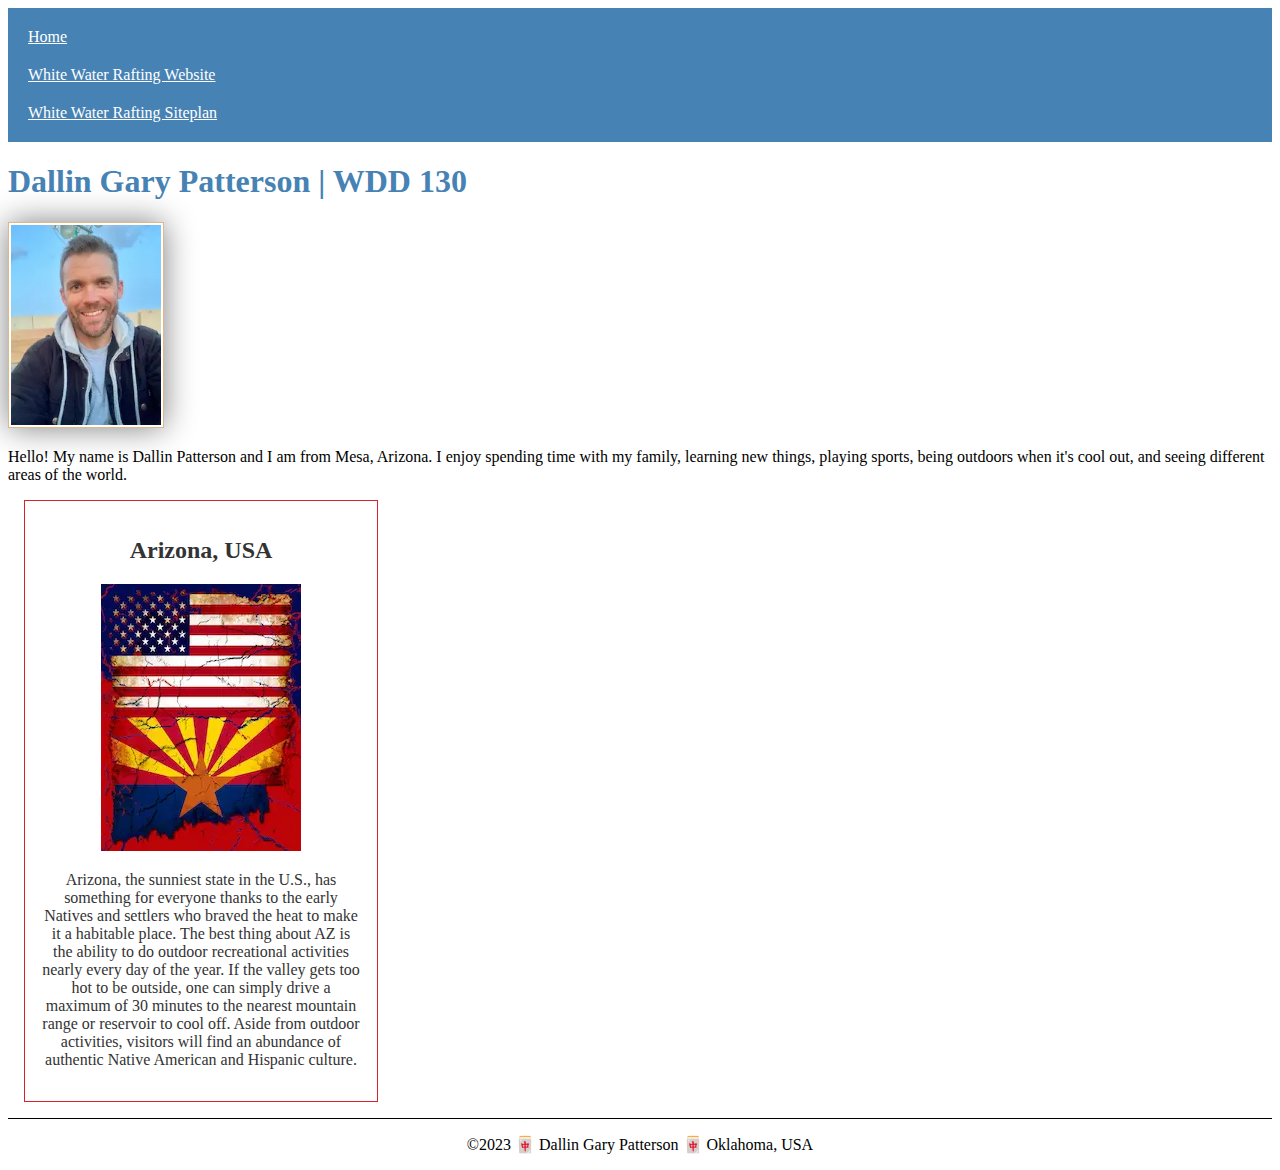
==== index.html @ 2f077078 "modified:   index.html" ====
<!DOCTYPE html>
<html lang="en-US">
<link  rel="stylesheet" href="styles/style.css">
  <head>
    <meta charset="UTF-8">
    <meta name="viewport" content="width=device-width, initial-scale=1.0">
    <title>Dallin Gary Patterson | WDD 130</title>
    <meta name="description" content="Welcome to my personal webpage. The creation of this page is accredited to the knowledge I have gained attending a web development course at BYU-I online.
     I look forward to adding my own creativity to this page as I learn more about webpage creation.">
    <meta name="author" content="Dallin Patterson">
  </head>
  <body>
    <header>
      <nav>
        <a href="#">Home</a>
        <a href="wwr/">White Water Rafting Website</a>
        <a href="wwr/site-plan-rafting.html">White Water Rafting Siteplan</a>
      </nav>
    </header>
    <main>
      <h1>Dallin Gary Patterson | WDD 130</h1>
      <img src="images/profile.webp" alt="Hello, my name is Dallin Patterson" width="200">
      <p> Hello! My name is Dallin Patterson and I am from Mesa, Arizona. I enjoy spending time with my family, learning new things, playing sports, 
        being outdoors when it's cool out, and seeing different areas of the world.</p>
    </main>
    <aside>
        <h2>Arizona, USA</h2>
        <img src="images/usa-arizona-flags-abstract-david-g-paul.webp" alt="U.S. and AZ flags" width="200">
        <p>Arizona, the sunniest state in the U.S., has something for everyone thanks to the early Natives and settlers who braved the heat to make it a habitable place.
          The best thing about AZ is the ability to do outdoor recreational activities nearly every day of the year. If the valley gets too hot to be outside, one can simply drive a maximum of 30 minutes
          to the nearest mountain range or reservoir to cool off. Aside from outdoor activities, visitors will find an abundance of authentic Native American and Hispanic culture.</p>
    </aside>
    <footer>
      <p>&copy;2023 🀄 Dallin Gary Patterson 🀄 Oklahoma, USA</p>
    </footer>
    
  </body>
</html>
---- styles/style.css ----
aside {
  width: 20em;
  margin: 1em;
  border: 1px solid rgba(211, 9, 19, 0.897); 
  padding: 1em;
  background-color: #ffffff;
  color: #333;
  text-align: center;
  ;
}

aside img {
  width: 200px;
  height: auto;
}

main img {
  width: 150px;
  height:auto;
  border: 1px solid burlywood;
  padding: 2px;
  box-shadow: 0 0 30px gray;
}

p { padding: 0;}

footer {
  margin-top: 1em;
  border-top: 1px solid #000;
  text-align: center;
}

h1 {
  color: steelblue;
}

nav a {
  color: white;
  padding: 10px;
  display: block;
}

nav {
  background-color: steelblue;
  padding: 10px;
}
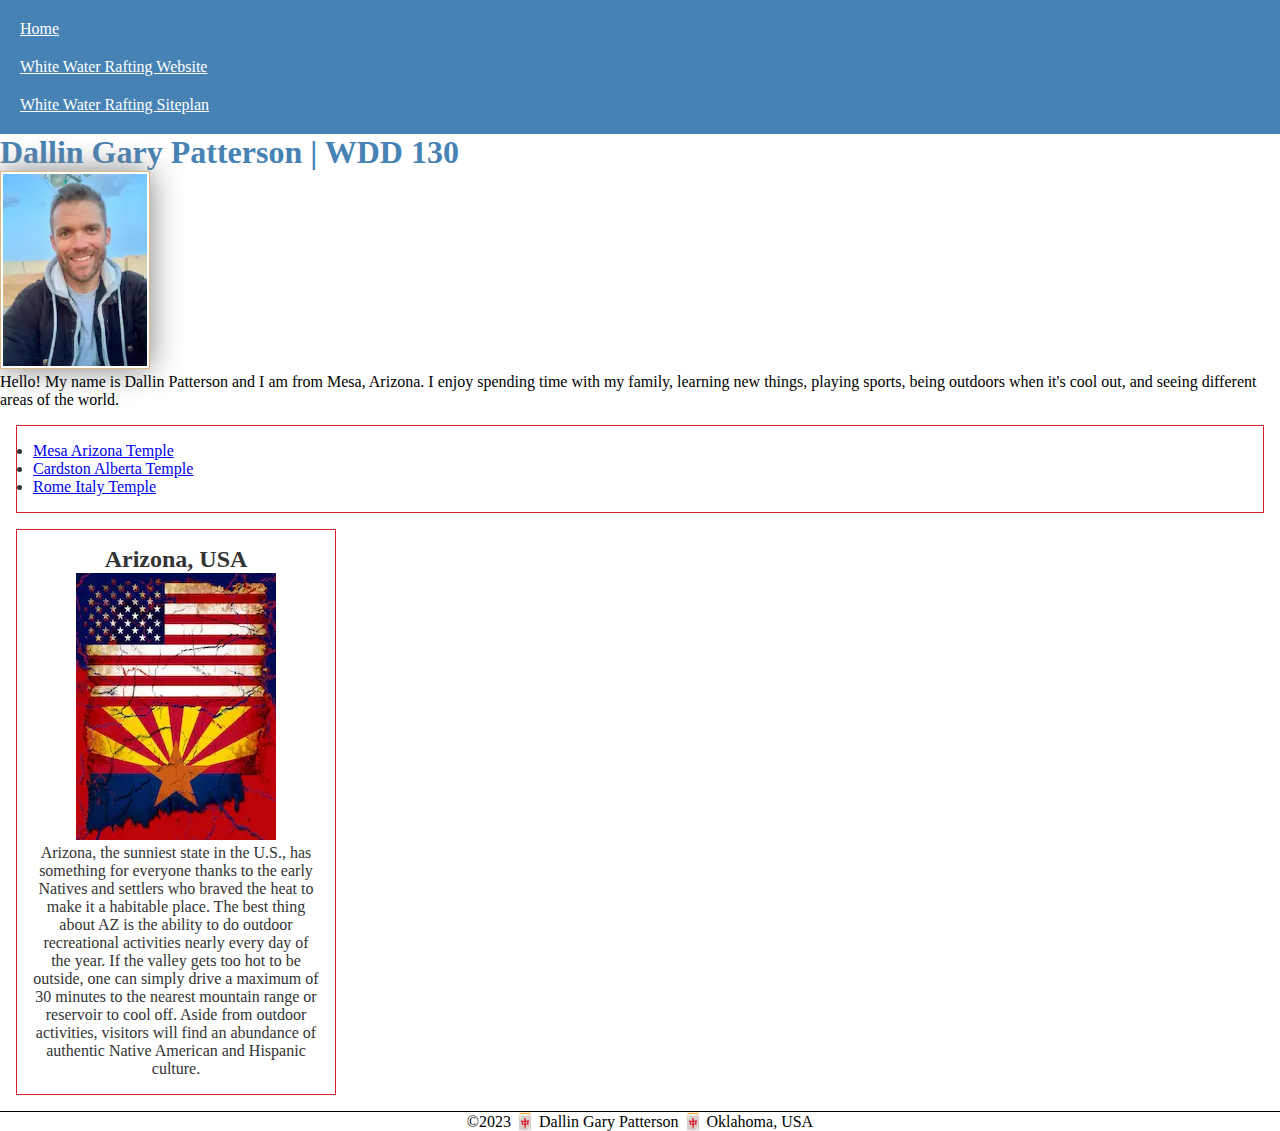
==== commit c1cf8574: "modified:   index.html 	modified:   styles/style.css" ====
--- a/index.html
+++ b/index.html
@@ -1,10 +1,11 @@
-<!DOCTYPE html>
+<!DOCTYPE html> <!-- Last updated: 09 MAR 2023 -->
 <html lang="en-US">
-<link  rel="stylesheet" href="styles/style.css">
   <head>
+    <link rel="stylesheet" href="styles/style.css">
     <meta charset="UTF-8">
     <meta name="viewport" content="width=device-width, initial-scale=1.0">
-    <title>Dallin Gary Patterson | WDD 130</title>
+    <title>Dallin Gary Patterson | WDD 130
+    </title>
     <meta name="description" content="Welcome to my personal webpage. The creation of this page is accredited to the knowledge I have gained attending a web development course at BYU-I online.
      I look forward to adding my own creativity to this page as I learn more about webpage creation.">
     <meta name="author" content="Dallin Patterson">
@@ -18,21 +19,30 @@
       </nav>
     </header>
     <main>
-      <h1>Dallin Gary Patterson | WDD 130</h1>
+      <h1>Dallin Gary Patterson | WDD 130
+      </h1>
       <img src="images/profile.webp" alt="Hello, my name is Dallin Patterson" width="200">
       <p> Hello! My name is Dallin Patterson and I am from Mesa, Arizona. I enjoy spending time with my family, learning new things, playing sports, 
-        being outdoors when it's cool out, and seeing different areas of the world.</p>
+        being outdoors when it's cool out, and seeing different areas of the world.
+      </p>
+        <ul class="box">
+          <li><a href="https://www.churchofjesuschrist.org/temples/details/mesa-arizona-temple?lang=eng" target="_blank">Mesa Arizona Temple</a></li>
+          <li><a href="https://www.churchofjesuschrist.org/temples/details/cardston-alberta-temple?lang=eng" target="_blank">Cardston Alberta Temple</a></li>
+          <li><a href="https://www.churchofjesuschrist.org/temples/details/rome-italy-temple?lang=eng" target="_blank">Rome Italy Temple</a></li>
+        </ul>
     </main>
-    <aside>
-        <h2>Arizona, USA</h2>
-        <img src="images/usa-arizona-flags-abstract-david-g-paul.webp" alt="U.S. and AZ flags" width="200">
-        <p>Arizona, the sunniest state in the U.S., has something for everyone thanks to the early Natives and settlers who braved the heat to make it a habitable place.
+    <aside class="box">
+      <h2>Arizona, USA
+      </h2>
+      <img src="images/usa-arizona-flags-abstract-david-g-paul.webp" alt="U.S. and AZ flags" width="200">
+      <p>Arizona, the sunniest state in the U.S., has something for everyone thanks to the early Natives and settlers who braved the heat to make it a habitable place.
           The best thing about AZ is the ability to do outdoor recreational activities nearly every day of the year. If the valley gets too hot to be outside, one can simply drive a maximum of 30 minutes
-          to the nearest mountain range or reservoir to cool off. Aside from outdoor activities, visitors will find an abundance of authentic Native American and Hispanic culture.</p>
+          to the nearest mountain range or reservoir to cool off. Aside from outdoor activities, visitors will find an abundance of authentic Native American and Hispanic culture.
+      </p>
     </aside>
     <footer>
-      <p>&copy;2023 🀄 Dallin Gary Patterson 🀄 Oklahoma, USA</p>
-    </footer>
-    
+      <p>&copy;2023 🀄 Dallin Gary Patterson 🀄 Oklahoma, USA
+      </p>
+    </footer> 
   </body>
 </html>
--- a/styles/style.css
+++ b/styles/style.css
@@ -1,12 +1,12 @@
+* {
+  margin: 0;
+  padding: 0;
+  box-sizing: border-box;
+}
+
 aside {
   width: 20em;
-  margin: 1em;
-  border: 1px solid rgba(211, 9, 19, 0.897); 
-  padding: 1em;
-  background-color: #ffffff;
-  color: #333;
   text-align: center;
-  ;
 }
 
 aside img {
@@ -43,4 +43,13 @@
 nav {
   background-color: steelblue;
   padding: 10px;
+}
+
+/* Class Selectors */
+.box {
+  margin: 1rem;
+  padding: 1rem;
+  border: 1px solid rgba(211, 9, 19, 0.897);
+  background-color: #ffffff;
+  color: #333;
 }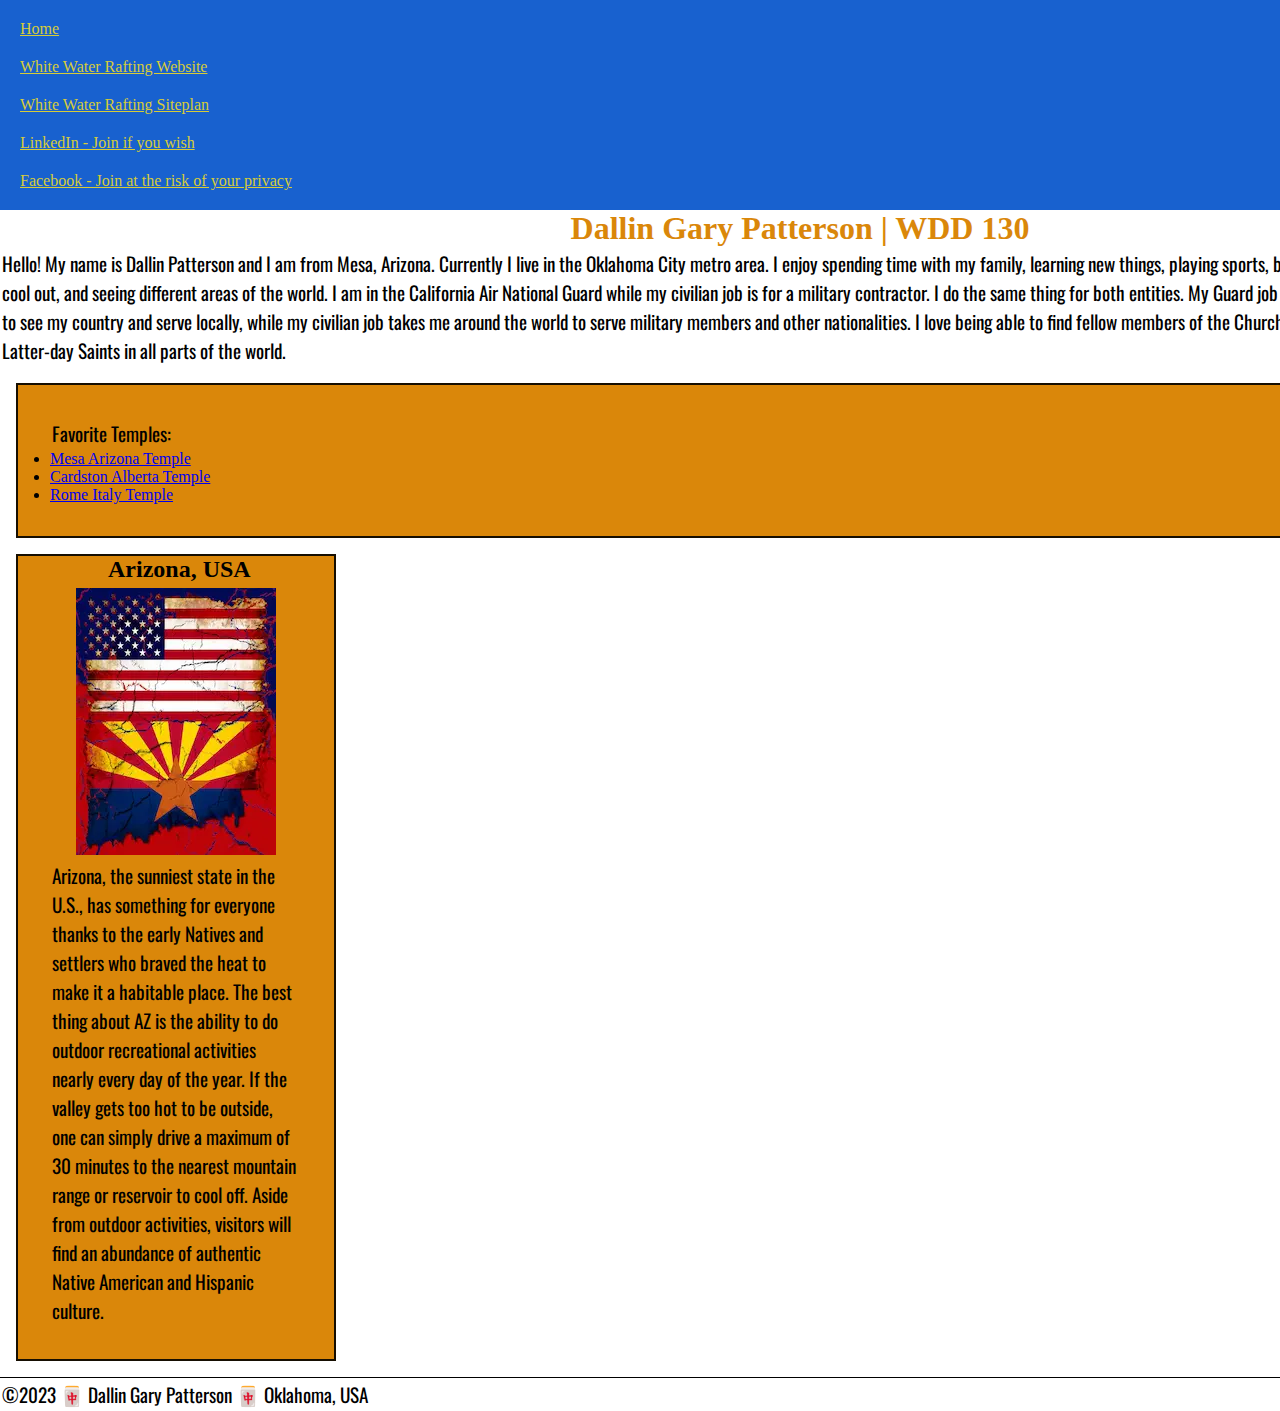
==== commit e61e84b9: "modified:   index.html 	modified:   styles/style.css" ====
--- a/index.html
+++ b/index.html
@@ -16,16 +16,24 @@
         <a href="#">Home</a>
         <a href="wwr/">White Water Rafting Website</a>
         <a href="wwr/site-plan-rafting.html">White Water Rafting Siteplan</a>
+        <a href="https://linkedin.com"> LinkedIn - Join if you wish</a>
+        <a href="https://facebook.com"> Facebook - Join at the risk of your privacy</a>
       </nav>
     </header>
     <main>
       <h1>Dallin Gary Patterson | WDD 130
       </h1>
       <img src="images/profile.webp" alt="Hello, my name is Dallin Patterson" width="200">
-      <p> Hello! My name is Dallin Patterson and I am from Mesa, Arizona. I enjoy spending time with my family, learning new things, playing sports, 
-        being outdoors when it's cool out, and seeing different areas of the world.
+      <p> Hello! My name is Dallin Patterson and I am from Mesa, Arizona. Currently I live in the Oklahoma City metro area. 
+        I enjoy spending time with my family, learning new things, playing sports, 
+        being outdoors when it's cool out, and seeing different areas of the world. I am in the California Air National Guard while my civilian job is for a military contractor.
+        I do the same thing for both entities. My Guard job allows me opportunities to see my country and serve locally, while my civilian job takes me around the world to serve military members
+        and other nationalities. I love being able to find fellow members of the Church of Jesus Christ of Latter-day Saints in all parts of the world.
       </p>
         <ul class="box">
+          <p>
+            Favorite Temples:
+          </p>
           <li><a href="https://www.churchofjesuschrist.org/temples/details/mesa-arizona-temple?lang=eng" target="_blank">Mesa Arizona Temple</a></li>
           <li><a href="https://www.churchofjesuschrist.org/temples/details/cardston-alberta-temple?lang=eng" target="_blank">Cardston Alberta Temple</a></li>
           <li><a href="https://www.churchofjesuschrist.org/temples/details/rome-italy-temple?lang=eng" target="_blank">Rome Italy Temple</a></li>
--- a/styles/style.css
+++ b/styles/style.css
@@ -1,3 +1,9 @@
+@import url('https://fonts.googleapis.com/css2?family=Oswald:wght@300&display=swap');
+
+:root {
+  --paragraph-font: 'Oswald', sans-serif;
+}
+
 * {
   margin: 0;
   padding: 0;
@@ -5,8 +11,15 @@
 }
 
 aside {
+  position: relative;
   width: 20em;
   text-align: center;
+}
+
+aside h2 {
+  position: absolute;
+  top: 0px;
+  left: 90px;
 }
 
 aside img {
@@ -14,15 +27,28 @@
   height: auto;
 }
 
+main {
+  width: 100em;
+}
+
+main h1 {
+  text-align: center;
+}
 main img {
+  float: right;
   width: 150px;
   height:auto;
-  border: 1px solid burlywood;
+  border: 1px solid rgb(0, 0, 0);
   padding: 2px;
   box-shadow: 0 0 30px gray;
 }
 
-p { padding: 0;}
+p { 
+  font-family: var(--paragraph-font);
+  font-size: 1.2rem;
+  padding: 2px;
+  text-align: left;
+}
 
 footer {
   margin-top: 1em;
@@ -31,25 +57,25 @@
 }
 
 h1 {
-  color: steelblue;
+  color: rgb(218, 135, 10);
 }
 
 nav a {
-  color: white;
+  color: rgb(214, 204, 57);
   padding: 10px;
   display: block;
 }
 
 nav {
-  background-color: steelblue;
+  background-color: rgb(24, 97, 207);
   padding: 10px;
 }
 
 /* Class Selectors */
 .box {
   margin: 1rem;
-  padding: 1rem;
-  border: 1px solid rgba(211, 9, 19, 0.897);
-  background-color: #ffffff;
-  color: #333;
+  padding: 2rem;
+  border: 2px solid rgba(0, 0, 0, 0.897);
+  background-color: rgb(218, 135, 10);
+  color: #000000;
 }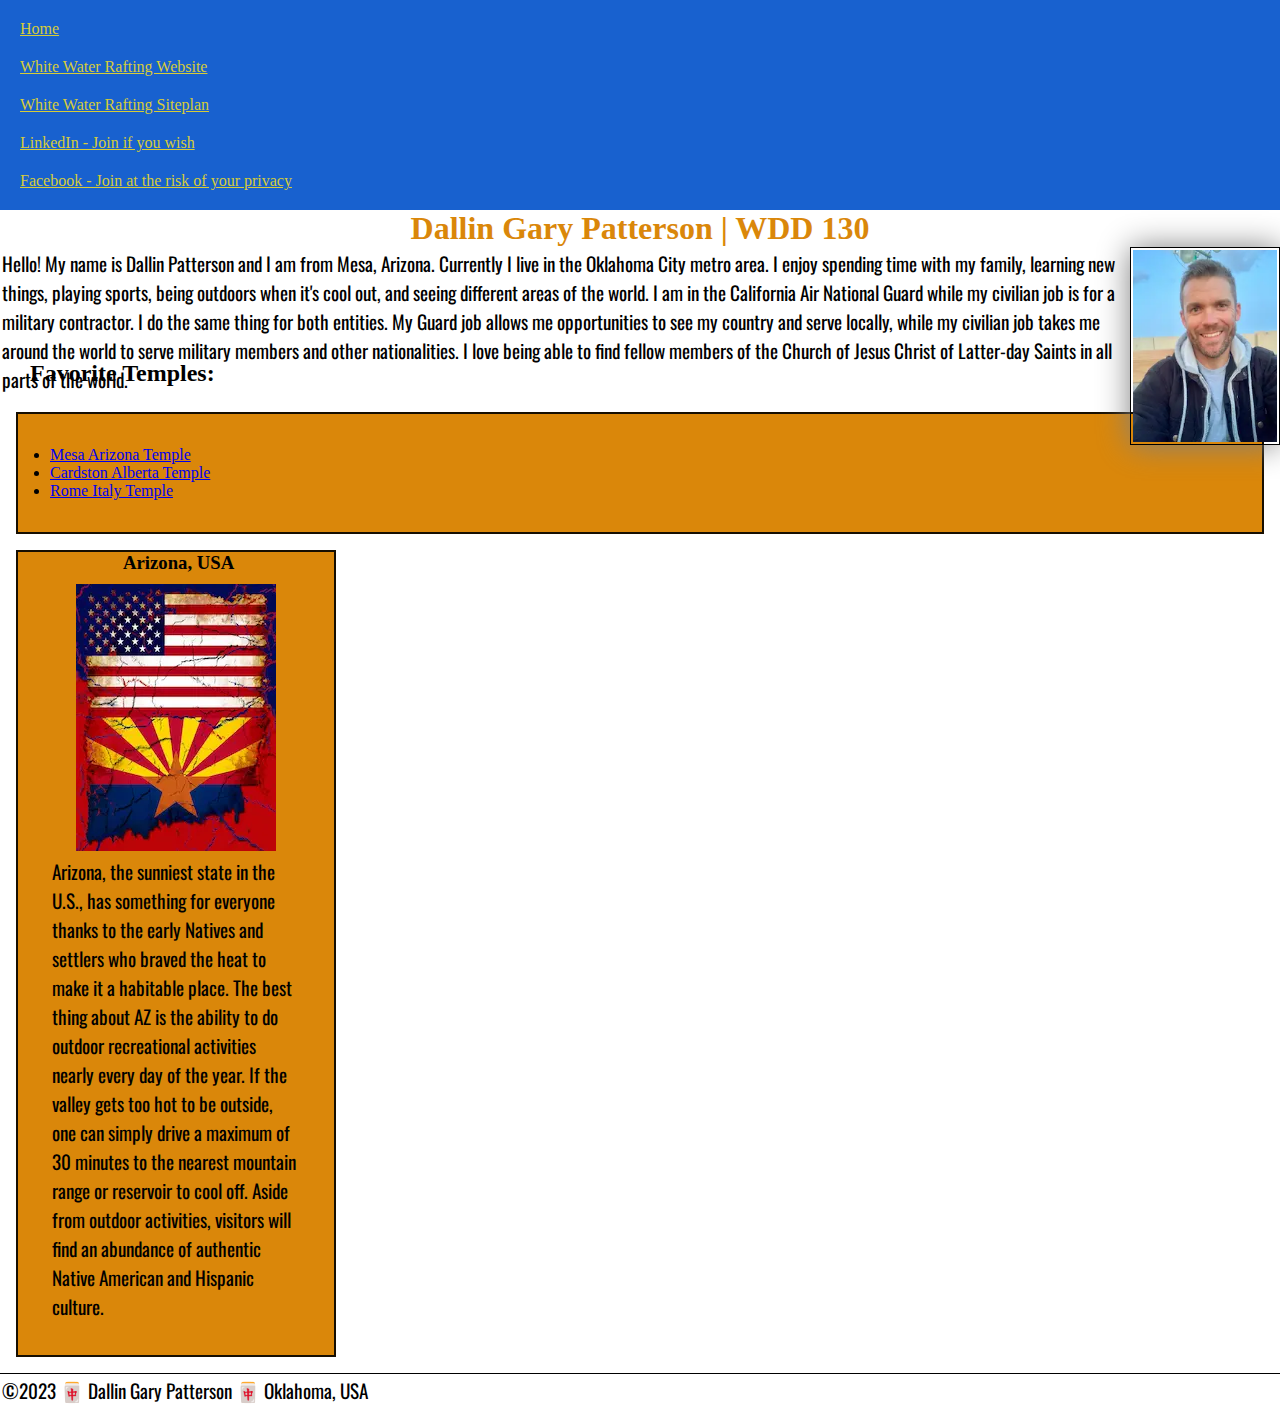
==== commit 9774d287: "modified:   index.html 	modified:   styles/style.css" ====
--- a/index.html
+++ b/index.html
@@ -30,18 +30,21 @@
         I do the same thing for both entities. My Guard job allows me opportunities to see my country and serve locally, while my civilian job takes me around the world to serve military members
         and other nationalities. I love being able to find fellow members of the Church of Jesus Christ of Latter-day Saints in all parts of the world.
       </p>
-        <ul class="box">
-          <p>
-            Favorite Temples:
-          </p>
-          <li><a href="https://www.churchofjesuschrist.org/temples/details/mesa-arizona-temple?lang=eng" target="_blank">Mesa Arizona Temple</a></li>
-          <li><a href="https://www.churchofjesuschrist.org/temples/details/cardston-alberta-temple?lang=eng" target="_blank">Cardston Alberta Temple</a></li>
-          <li><a href="https://www.churchofjesuschrist.org/temples/details/rome-italy-temple?lang=eng" target="_blank">Rome Italy Temple</a></li>
-        </ul>
+      <h2>
+        Favorite Temples:
+      </h2>
+      <ul class="box">
+        <li><a href="https://www.churchofjesuschrist.org/temples/details/mesa-arizona-temple?lang=eng" target="_blank">Mesa Arizona Temple</a>
+        </li>
+        <li><a href="https://www.churchofjesuschrist.org/temples/details/cardston-alberta-temple?lang=eng" target="_blank">Cardston Alberta Temple</a>
+        </li>
+        <li><a href="https://www.churchofjesuschrist.org/temples/details/rome-italy-temple?lang=eng" target="_blank">Rome Italy Temple</a>
+        </li>
+      </ul>
     </main>
     <aside class="box">
-      <h2>Arizona, USA
-      </h2>
+      <h3>Arizona, USA
+      </h3>
       <img src="images/usa-arizona-flags-abstract-david-g-paul.webp" alt="U.S. and AZ flags" width="200">
       <p>Arizona, the sunniest state in the U.S., has something for everyone thanks to the early Natives and settlers who braved the heat to make it a habitable place.
           The best thing about AZ is the ability to do outdoor recreational activities nearly every day of the year. If the valley gets too hot to be outside, one can simply drive a maximum of 30 minutes
--- a/styles/style.css
+++ b/styles/style.css
@@ -16,10 +16,10 @@
   text-align: center;
 }
 
-aside h2 {
+aside h3 {
   position: absolute;
   top: 0px;
-  left: 90px;
+  left: 105px;
 }
 
 aside img {
@@ -28,11 +28,17 @@
 }
 
 main {
-  width: 100em;
+  width: auto;
 }
 
 main h1 {
   text-align: center;
+}
+
+main h2 {
+  position: absolute;
+  top: 360px;
+  left: 30px;
 }
 main img {
   float: right;
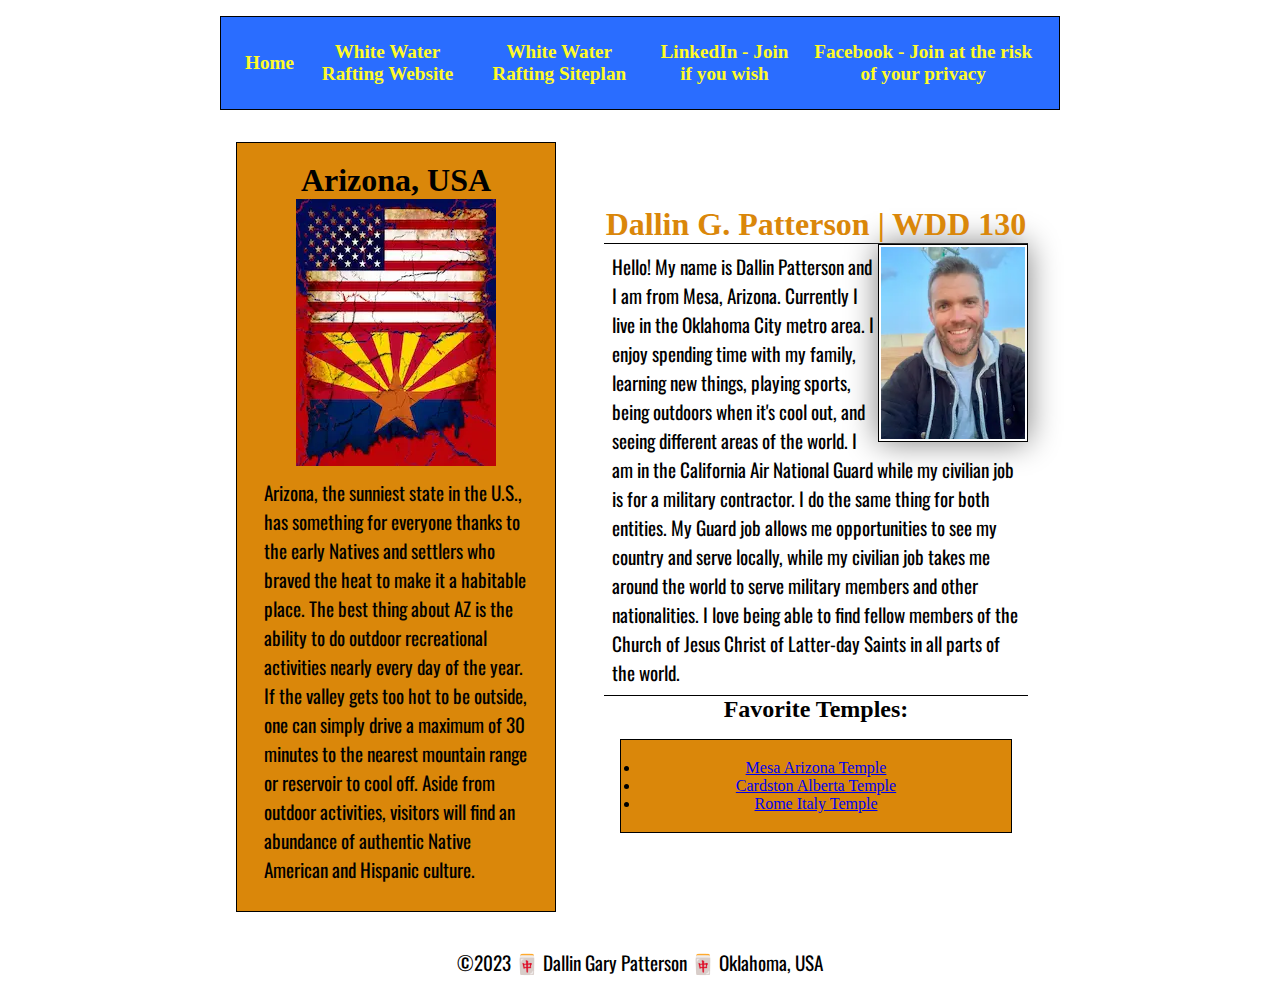
==== commit 5495e8ad: "modified:   index.html 	modified:   styles/style.css" ====
--- a/index.html
+++ b/index.html
@@ -20,40 +20,41 @@
         <a href="https://facebook.com"> Facebook - Join at the risk of your privacy</a>
       </nav>
     </header>
-    <main>
-      <h1>Dallin Gary Patterson | WDD 130
-      </h1>
-      <img src="images/profile.webp" alt="Hello, my name is Dallin Patterson" width="200">
-      <p> Hello! My name is Dallin Patterson and I am from Mesa, Arizona. Currently I live in the Oklahoma City metro area. 
-        I enjoy spending time with my family, learning new things, playing sports, 
-        being outdoors when it's cool out, and seeing different areas of the world. I am in the California Air National Guard while my civilian job is for a military contractor.
-        I do the same thing for both entities. My Guard job allows me opportunities to see my country and serve locally, while my civilian job takes me around the world to serve military members
-        and other nationalities. I love being able to find fellow members of the Church of Jesus Christ of Latter-day Saints in all parts of the world.
-      </p>
-      <h2>
-        Favorite Temples:
-      </h2>
-      <ul class="box">
-        <li><a href="https://www.churchofjesuschrist.org/temples/details/mesa-arizona-temple?lang=eng" target="_blank">Mesa Arizona Temple</a>
-        </li>
-        <li><a href="https://www.churchofjesuschrist.org/temples/details/cardston-alberta-temple?lang=eng" target="_blank">Cardston Alberta Temple</a>
-        </li>
-        <li><a href="https://www.churchofjesuschrist.org/temples/details/rome-italy-temple?lang=eng" target="_blank">Rome Italy Temple</a>
-        </li>
-      </ul>
-    </main>
-    <aside class="box">
-      <h3>Arizona, USA
-      </h3>
-      <img src="images/usa-arizona-flags-abstract-david-g-paul.webp" alt="U.S. and AZ flags" width="200">
-      <p>Arizona, the sunniest state in the U.S., has something for everyone thanks to the early Natives and settlers who braved the heat to make it a habitable place.
+    <div class="grid">
+      <main>
+        <h1>Dallin G. Patterson | WDD 130
+        </h1>
+        <img src="images/profile.webp" alt="Hello, my name is Dallin Patterson" width="200">
+        <p> Hello! My name is Dallin Patterson and I am from Mesa, Arizona. Currently I live in the Oklahoma City metro area. 
+          I enjoy spending time with my family, learning new things, playing sports, 
+          being outdoors when it's cool out, and seeing different areas of the world. I am in the California Air National Guard while my civilian job is for a military contractor.
+          I do the same thing for both entities. My Guard job allows me opportunities to see my country and serve locally, while my civilian job takes me around the world to serve military members
+          and other nationalities. I love being able to find fellow members of the Church of Jesus Christ of Latter-day Saints in all parts of the world.
+        </p>
+        <h2>
+          Favorite Temples:
+        </h2>
+        <ul class="box">
+          <li><a href="https://www.churchofjesuschrist.org/temples/details/mesa-arizona-temple?lang=eng" target="_blank">Mesa Arizona Temple</a>
+          </li>
+          <li><a href="https://www.churchofjesuschrist.org/temples/details/cardston-alberta-temple?lang=eng" target="_blank">Cardston Alberta Temple</a>
+          </li>
+          <li><a href="https://www.churchofjesuschrist.org/temples/details/rome-italy-temple?lang=eng" target="_blank">Rome Italy Temple</a>
+          </li>
+        </ul>
+      </main>
+      <aside class="box">
+        <h3>Arizona, USA
+        </h3>
+        <img src="images/usa-arizona-flags-abstract-david-g-paul.webp" alt="U.S. and AZ flags" width="200">
+        <p>Arizona, the sunniest state in the U.S., has something for everyone thanks to the early Natives and settlers who braved the heat to make it a habitable place.
           The best thing about AZ is the ability to do outdoor recreational activities nearly every day of the year. If the valley gets too hot to be outside, one can simply drive a maximum of 30 minutes
           to the nearest mountain range or reservoir to cool off. Aside from outdoor activities, visitors will find an abundance of authentic Native American and Hispanic culture.
-      </p>
-    </aside>
+        </p>
+      </aside>
+  </div>
     <footer>
-      <p>&copy;2023 🀄 Dallin Gary Patterson 🀄 Oklahoma, USA
-      </p>
+      &copy;2023 🀄 Dallin Gary Patterson 🀄 Oklahoma, USA
     </footer> 
   </body>
 </html>
--- a/styles/style.css
+++ b/styles/style.css
@@ -10,16 +10,15 @@
   box-sizing: border-box;
 }
 
+header, aside, main, nav a, h1, h3 {
+  display: block;
+}
+
 aside {
   position: relative;
-  width: 20em;
-  text-align: center;
-}
-
-aside h3 {
-  position: absolute;
-  top: 0px;
-  left: 105px;
+  width: 20rem;
+  grid-column: 1/2;
+  grid-row: 1/2;
 }
 
 aside img {
@@ -29,17 +28,28 @@
 
 main {
   width: auto;
+  margin: 2rem;
+  grid-column: 2/3;
 }
 
-main h1 {
+h1 {
   text-align: center;
+  border-bottom: 1px solid #000;
+  color: rgb(218, 135, 10);
 }
 
-main h2 {
-  position: absolute;
-  top: 360px;
-  left: 30px;
+h2 {
+  border-top: 1px solid #000;
 }
+
+h3 {
+  /* position: absolute;
+  top: 119px;
+  left: 105px; */
+  font-weight: bold;
+  font-size: 2em;
+}
+
 main img {
   float: right;
   width: 150px;
@@ -52,36 +62,50 @@
 p { 
   font-family: var(--paragraph-font);
   font-size: 1.2rem;
-  padding: 2px;
+  padding: 8px;
   text-align: left;
 }
 
-footer {
+header, .grid, footer {
+  max-width: 840px;
+  margin: 0 auto;
   margin-top: 1em;
-  border-top: 1px solid #000;
+  margin-bottom: 1em;
   text-align: center;
 }
 
-h1 {
-  color: rgb(218, 135, 10);
+.grid {
+  display: grid;
+  align-items: center;
 }
 
 nav a {
-  color: rgb(214, 204, 57);
-  padding: 10px;
-  display: block;
+  color: rgb(255, 251, 40);
+  padding: 0.5rem;
+  text-decoration: none;
+  font-size: 1.2rem;
+  font-weight: 700;
 }
 
 nav {
-  background-color: rgb(24, 97, 207);
-  padding: 10px;
+  border: 1px solid #000;
+  background-color: rgb(42, 109, 255);
+  padding: 1rem;
+  display: flex;
+  justify-content: space-evenly;
+  align-items: center;
+}
+
+footer {
+  font-family: var(--paragraph-font);
+  font-size: 1.2rem;
 }
 
 /* Class Selectors */
 .box {
   margin: 1rem;
-  padding: 2rem;
-  border: 2px solid rgba(0, 0, 0, 0.897);
+  padding: 1.2rem;
+  border: 1px solid black;
   background-color: rgb(218, 135, 10);
   color: #000000;
 }